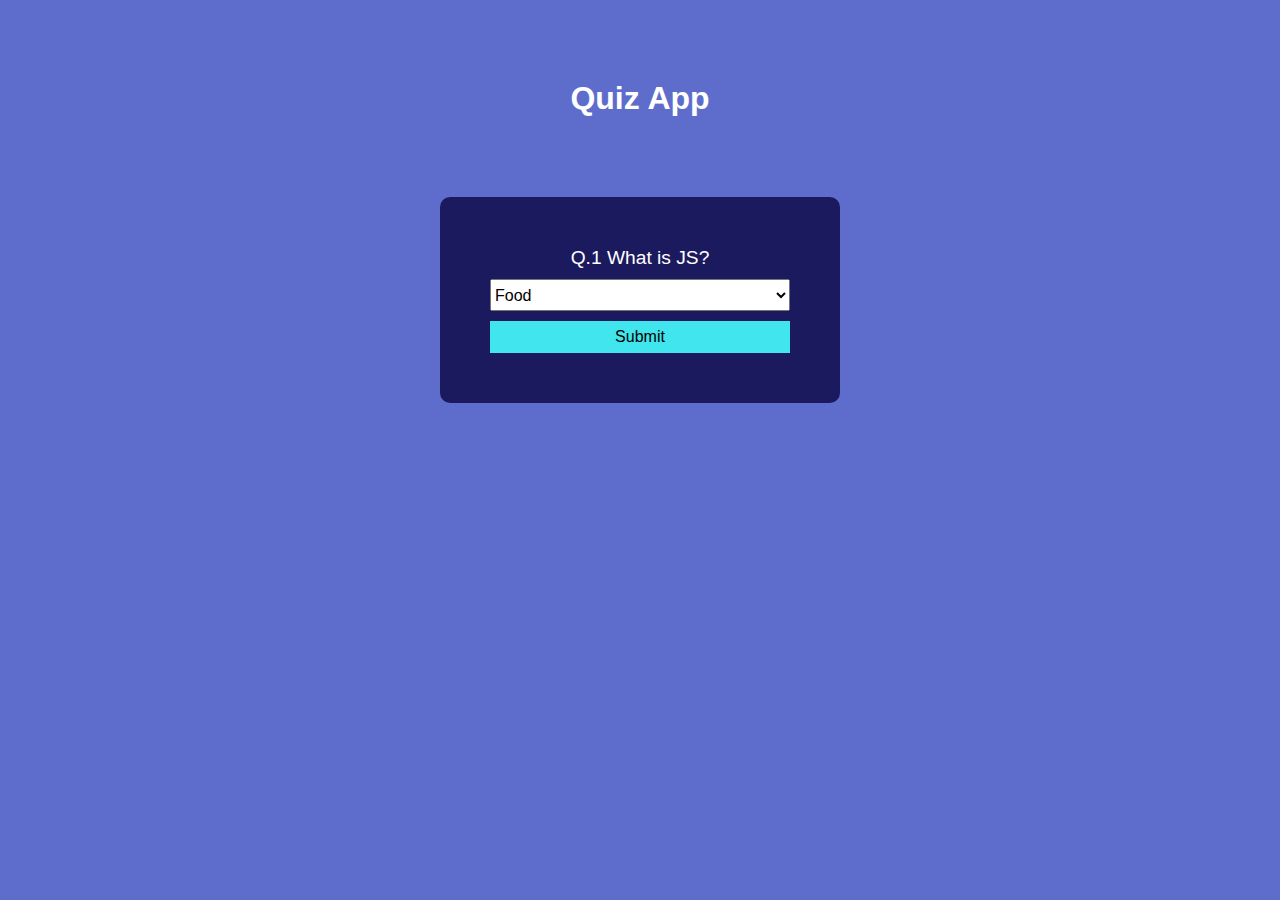
==== Assignment 7/Q1/index.html @ 9b36228c "Assignment  7 Q1 Completed" ====
<!DOCTYPE html>
<html lang="en">
  <head>
    <meta charset="UTF-8" />
    <meta name="viewport" content="width=device-width, initial-scale=1.0" />
    <link rel="stylesheet" href="style.css" />
    <title>Quiz Web App</title>
  </head>
  <body>
    <h1 class="app-heading">Quiz App</h1>
    <!-- Main hero section -->
    <div class="hero">
      <!-- using html forms -->
      <form>
        <h1 class="question-section">
          <span id="numbers"></span>
          <span id="questions"></span>
        </h1>
        <!-- Selecting Options -->
        <select id="answers">
          <option value="" id="option1"></option>
          <option value="" id="option2"></option>
          <option value="" id="option3"></option>
          <option value="" id="option4"></option>
        </select>
        <button type="submit" id="submit">Submit</button>
      </form>
      <!-- Leaderboard -->
      <div id="leaderboard">
        <h2 class="title">Score</h2>
        <p class="summary">
          Total Right Question: <span id="right-question"></span>
        </p>
        <p class="summary">
          Total Wrong Question: <span id="wrong-question"></span>
        </p>
        <div class="result-area">Final Result: <span id="result"></span></div>
      </div>
    </div>
    <div id="status-areas">Status: <span id="status"></span></div>
  </body>
  <script src="script.js"></script>
</html>
---- Assignment 7/Q1/style.css ----
* {
    margin: 0;
    padding: 0;
    box-sizing: border-box;
    color: #fff;
    font-family:'Franklin Gothic Medium', 'Arial Narrow', Arial, sans-serif
}

body {
    background-color: #5e6dcc;
}

.app-heading {
    text-align: center;
    margin: 5rem;
}

.hero {
    background-color: #1C1A5E;
    width: fit-content;
    margin: 5rem auto;
    padding: 50px;
    width: 25rem;
    border-radius: 10px;
}

.question-section {
    text-align: center;
    font-size: 1.2rem;
    font-weight: 500;
    margin-bottom: 10px;
}

#answers {
    height: 2rem;
    width: 100%;
    display: block;
    color: #000;
    font-size: 16px;
    margin-bottom: 10px;
}

#answers option {
    color: #000;
    font-size: 16px;
}

#submit {
    height: 2rem;
    font-size: 16px;
    width: 100%;
    color: #000;
    background-color: #41E5ED;
    border: none;
    cursor: pointer;
}

#leaderboard {
    text-align: center;
    display: none;
}

.title {
    background-color: #41E5ED;
    font-size: 18px;
    border-radius: 10px;
    width: 100%;
    color: #1C1A5E;
    padding: 2px 0;
    margin-bottom: 20px;
}

.summary {
    font-size: 16px;
}

.summary:nth-child(2) {
    margin-bottom: 30px;
}

.result-area {
    border: 2px solid #fff;
    font-size: 16px;
    padding: 3px 0;
    width: 100%;
    margin-top: 20px;
}

#status-areas {
    border-radius: 25px;
    margin: 0 auto;
    width: fit-content;
    padding: 1rem;
    display: none;
}
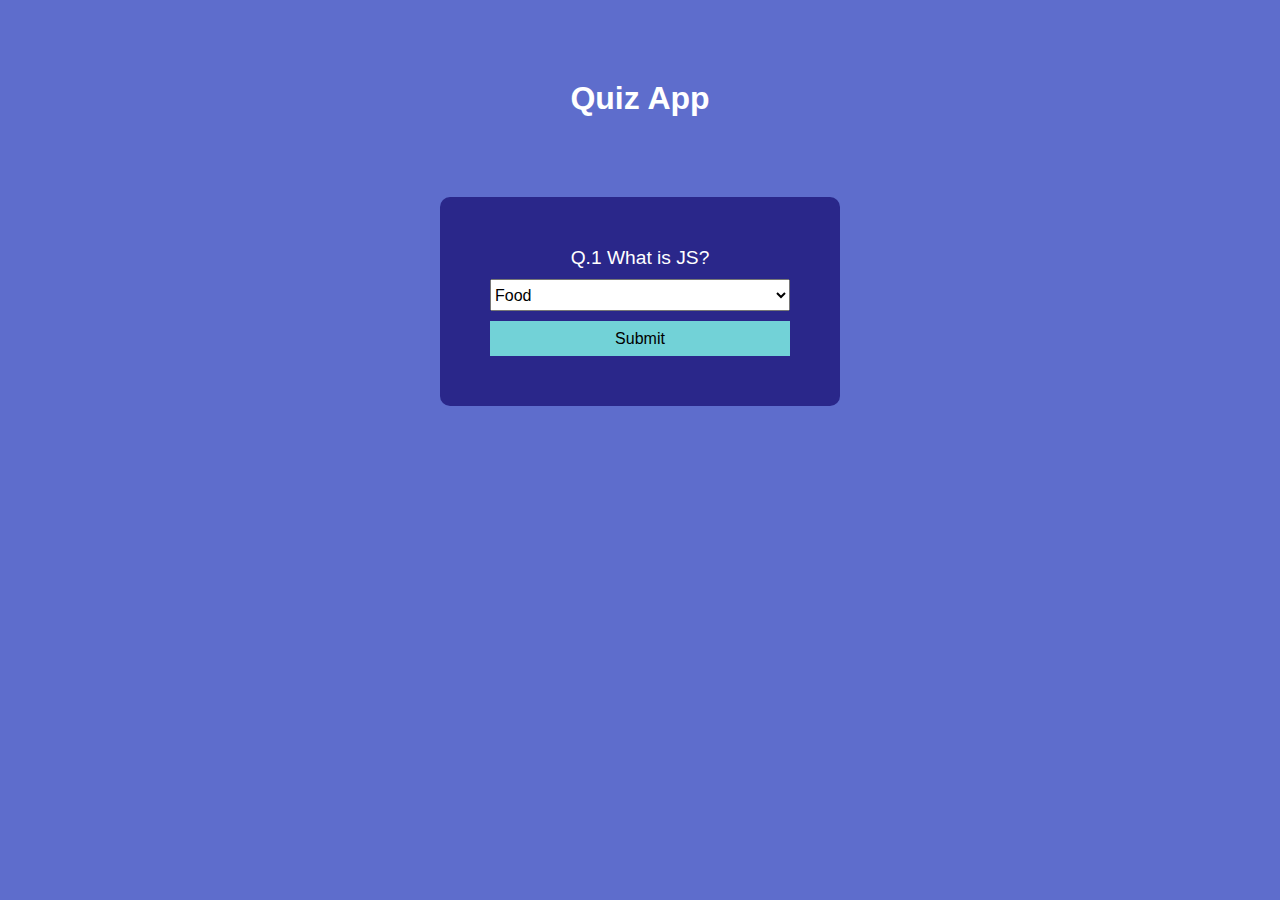
==== commit 36b15f90: "Set the results" ====
--- a/Assignment 7/Q1/index.html
+++ b/Assignment 7/Q1/index.html
@@ -28,10 +28,10 @@
       <!-- Leaderboard -->
       <div id="leaderboard">
         <h2 class="title">Score</h2>
-        <p class="summary">
+        <p class="desc">
           Total Right Question: <span id="right-question"></span>
         </p>
-        <p class="summary">
+        <p class="desc">
           Total Wrong Question: <span id="wrong-question"></span>
         </p>
         <div class="result-area">Final Result: <span id="result"></span></div>
--- a/Assignment 7/Q1/style.css
+++ b/Assignment 7/Q1/style.css
@@ -2,7 +2,7 @@
     margin: 0;
     padding: 0;
     box-sizing: border-box;
-    color: #fff;
+    color: white;
     font-family:'Franklin Gothic Medium', 'Arial Narrow', Arial, sans-serif
 }
 
@@ -16,7 +16,7 @@
 }
 
 .hero {
-    background-color: #1C1A5E;
+    background-color: #2a278a;
     width: fit-content;
     margin: 5rem auto;
     padding: 50px;
@@ -40,19 +40,18 @@
     margin-bottom: 10px;
 }
 
-#answers option {
-    color: #000;
-    font-size: 16px;
+#answers>option {
+    color: black;
+    font-size: 1rem;
 }
 
 #submit {
-    height: 2rem;
-    font-size: 16px;
+    height: 2.2rem;
+    font-size: 1rem;
+    color: black;
+    background-color: #72d2d7;
     width: 100%;
-    color: #000;
-    background-color: #41E5ED;
     border: none;
-    cursor: pointer;
 }
 
 #leaderboard {
@@ -61,35 +60,35 @@
 }
 
 .title {
+    font-size: 1.2rem;
+    border-radius: 0.7rem;
     background-color: #41E5ED;
-    font-size: 18px;
-    border-radius: 10px;
     width: 100%;
-    color: #1C1A5E;
-    padding: 2px 0;
-    margin-bottom: 20px;
+    color: #201e5a;
+    padding: 3px;
+    margin-bottom: 1.3rem;
 }
 
-.summary {
-    font-size: 16px;
+.desc {
+    font-size: 1rem;
 }
 
-.summary:nth-child(2) {
-    margin-bottom: 30px;
+.desc:nth-child(2) {
+    margin-bottom: 1.4rem;
 }
 
 .result-area {
-    border: 2px solid #fff;
-    font-size: 16px;
-    padding: 3px 0;
+    border: 2px solid white;
+    font-size: 1rem;
+    padding: 0.78rem;
     width: 100%;
-    margin-top: 20px;
+    margin-top: 1.78rem;
 }
 
 #status-areas {
-    border-radius: 25px;
+    border-radius: 1rem;
     margin: 0 auto;
+    display: none;
     width: fit-content;
     padding: 1rem;
-    display: none;
 }